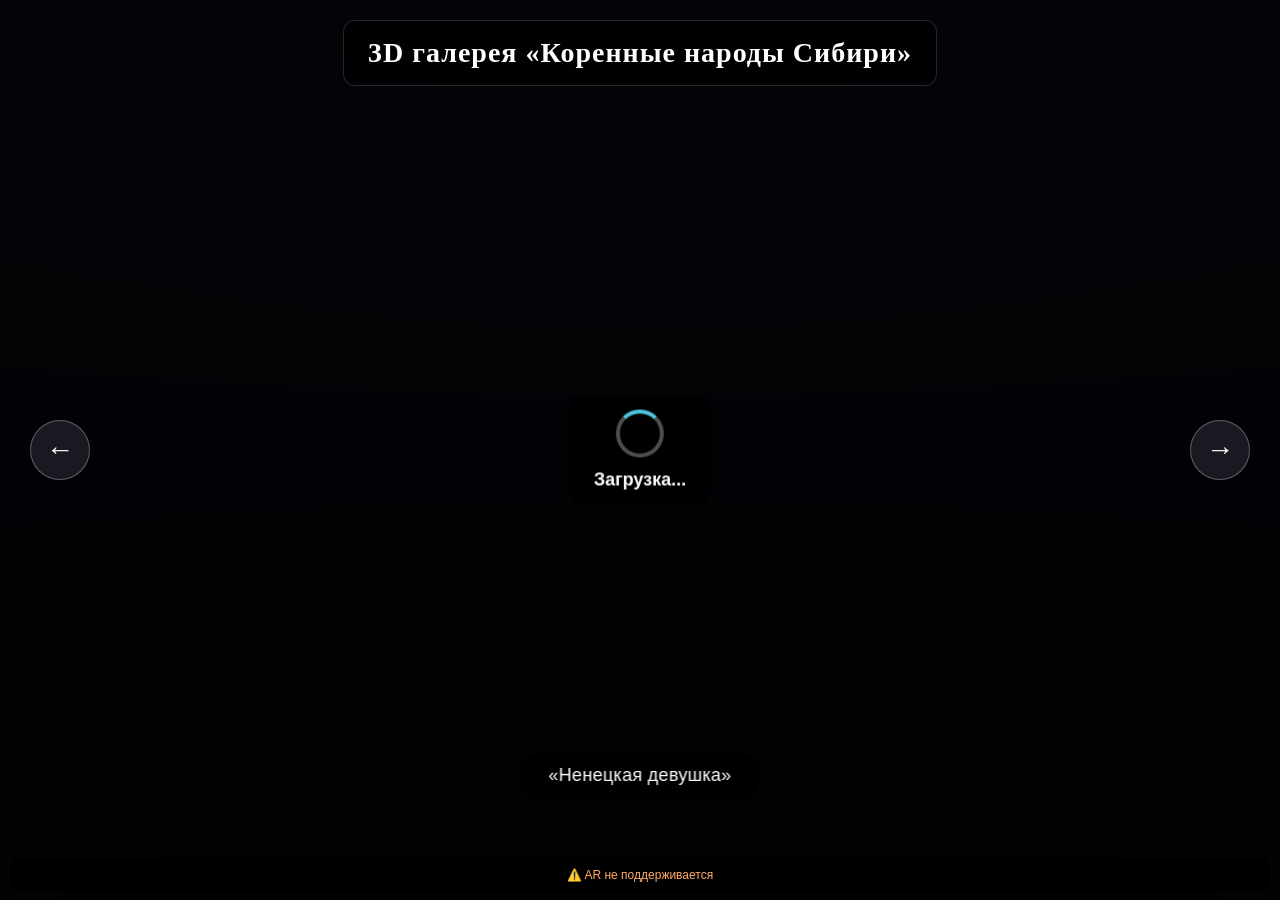
==== index.html @ 34da45de "Fix: AR model flying away on respawn - complete transform reset - Add full THREE.Object3D reset in r" ====
<!DOCTYPE html>
<html lang="ru">
<head>
    <meta charset="UTF-8">
    <meta name="viewport" content="width=device-width, initial-scale=1.0, user-scalable=no">
    <title>3D Галерея Фигурок | AR mode</title>

    <link rel="stylesheet" href="styles.css">
    <script src="js/aframe.min.js"></script>
    <script src="background-gradient.js"></script>
    
    <!-- ДЕБАГ-КОНСОЛЬ ДЛЯ СМАРТФОНА (Раскомментируй строку ниже, если нужно видеть ошибки прямо на телефоне) -->
    <!-- <script src="https://cdn.jsdelivr.net/npm/eruda"></script><script>eruda.init();</script> -->

    <style>
        #ar-instructions {
            display: none;
            position: absolute;
            top: 50%; left: 50%;
            transform: translate(-50%, -50%);
            width: 85%; max-width: 340px;
            background: rgba(0, 0, 0, 0.9);
            backdrop-filter: blur(15px);
            border: 1px solid rgba(255, 255, 255, 0.2);
            border-radius: 24px;
            padding: 25px;
            color: white;
            text-align: center;
            z-index: 300;
        }
        #ar-instructions h3 { margin-top: 0; color: #4CC3D9; }
        #ar-instructions p { font-size: 14px; line-height: 1.6; text-align: left; margin: 15px 0; }
        .gesture-hint {
            background: rgba(255,255,255,0.1);
            padding: 12px; border-radius: 12px;
            font-size: 13px !important; margin-bottom: 20px !important;
        }
        .instruction-btn {
            background: #4CC3D9; color: white; border: none;
            padding: 12px; border-radius: 12px; font-weight: bold;
            width: 100%; cursor: pointer; text-transform: uppercase;
        }
        #ar-ui { display: none; position: absolute; bottom: 25px; left: 0; right: 0; pointer-events: none; z-index: 200; }
        body.ar-mode #ar-ui { display: block; }
        .ar-action-btn {
            position: absolute; bottom: 0; border: 1px solid rgba(255,255,255,0.4);
            border-radius: 50%; width: 60px; height: 60px; font-size: 26px;
            display: flex; align-items: center; justify-content: center;
            pointer-events: auto; color: white; transition: transform 0.1s;
        }
        .ar-action-btn:active { transform: scale(0.9); }
        #ar-reset-btn { left: 25px; background: linear-gradient(135deg, #0078ff, #004ecc); }
        #ar-exit-btn { right: 25px; background: linear-gradient(135deg, #ff3b3b, #cc0000); }
    </style>
</head>
<body>

    <div id="overlay">
        <div class="header-title">3D галерея «Коренные народы Сибири»</div>
        <div id="loading">
            <div class="spinner"></div>
            <div>Загрузка...</div>
        </div>
        <div id="arrows">
            <button class="arrow-btn" id="prev-btn">←</button>
            <button class="arrow-btn" id="next-btn">→</button>
        </div>
        <div id="description"></div>

        <button id="ar-mode-btn" class="custom-ar-button" style="display: none;">AR</button>
        <div id="ar-unsupported-msg" class="ar-unsupported-msg">⚠️ AR не поддерживается</div>

        <div id="ar-instructions">
            <h3>Инструкция AR</h3>
            <p>1. Медленно сканируйте пол камерой.<br>
               2. Наведите <b>голубой кружок</b> в нужное место и <b>тапните по нему</b>.</p>
            <p class="gesture-hint">
                <b>Жесты:</b><br>
                👆 Перемещение: 1 палец<br>
                ✌️ Вращение и масштаб: 2 пальца
            </p>
            <button class="instruction-btn" id="close-instr-btn">ПОНЯТНО</button>
        </div>

        <div id="ar-ui">
            <button id="ar-reset-btn" class="ar-action-btn">🔄</button>
            <button id="ar-exit-btn" class="ar-action-btn">✖</button>
        </div>
    </div>

    <a-scene
        renderer="colorManagement: true; antialias: true; physicallyCorrectLights: true; logarithmicDepthBuffer: true;"
        shadow="type: pcfsoft"
        webxr="requiredFeatures: hit-test; optionalFeatures: dom-overlay; overlayElement: #overlay; referenceSpaceType: local;"
        ar-placement
        ar-model-sync
        gallery-controls>

        <a-sky material="shader: background-gradient; colorTop: #1e2a3a; colorBottom: #0a0a0a;" geometry="primitive: sphere; radius: 500;" hide-on-enter-ar></a-sky>

        <a-entity light="type: ambient; intensity: 0.9;"></a-entity>
        <a-entity id="main-light" position="3 5 4" light="type: directional; intensity: 1.6; castShadow: true; shadowBias: -0.0005; shadowMapHeight: 2048; shadowMapWidth: 2048;"></a-entity>

        <a-entity id="model-wrapper" position="0 0 0" hide-on-enter-ar>
            <a-entity id="main-model" gltf-model="models/Figure_1.glb" shadow="cast: true; receive: true"></a-entity>
        </a-entity>
        <a-plane rotation="-90 0 0" position="0 0 0" width="20" height="20" color="#111" opacity="0.3" shadow="receive: true" hide-on-enter-ar></a-plane>

        <a-entity id="reticle" visible="false">
            <a-ring rotation="-90 0 0" radius-inner="0.04" radius-outer="0.06" color="#4CC3D9" material="shader: flat; opacity: 0.8"></a-ring>
        </a-entity>

        <a-entity id="ar-model" visible="false">
            <a-entity id="ar-model-inner" shadow="cast: true; receive: true"></a-entity>
        </a-entity>

        <a-entity id="main-camera" camera look-controls="enabled: false" wasd-controls="enabled: false" position="0 0 0.25"></a-entity>
    </a-scene>

    <script>
        const instrWindow = document.getElementById('ar-instructions');
        
        document.getElementById('close-instr-btn').addEventListener('click', () => {
            instrWindow.style.display = 'none';
            sessionStorage.setItem('ar_hint_shown', 'true');
        });

        document.getElementById('ar-exit-btn').addEventListener('click', () => {
            const sceneEl = document.querySelector('a-scene');
            if (sceneEl.renderer.xr.getSession()) sceneEl.renderer.xr.getSession().end();
        });

        document.getElementById('ar-reset-btn').addEventListener('click', () => {
            document.querySelector('a-scene').emit('ar-request-reset');
        });

        const arButton = document.getElementById('ar-mode-btn');
        async function checkARSupport() {
            if ('xr' in navigator && 'isSessionSupported' in navigator.xr) {
                const supported = await navigator.xr.isSessionSupported('immersive-ar');
                arButton.style.display = supported ? 'flex' : 'none';
                document.getElementById('ar-unsupported-msg').style.display = supported ? 'none' : 'block';
            }
        }
        checkARSupport();

        arButton.addEventListener('click', () => {
            const sceneEl = document.querySelector('a-scene');
            if (sceneEl) sceneEl.enterVR({ mode: 'immersive-ar' });
        });
        
        // --- 1. AR УПРАВЛЕНИЕ (ИСПРАВЛЕНО) ---
        AFRAME.registerComponent('ar-placement', {
            init: function () {
                this.reticle = document.getElementById('reticle');
                this.arModel = document.getElementById('ar-model');
                this.arMode = false; this.placed = false; this.hitTestSource = null;
                this.localSpace = null;
                const sceneEl = this.el;

                if (this.arModel) {
                    this.arModel.object3D.matrixAutoUpdate = true;
                    this.arModel.object3D.updateMatrixWorld(true);
                }

                this.resetPlacement = () => {
                    this.placed = false;

                    if (this.arModel) {
                        this.arModel.setAttribute('visible', false);

                        const obj = this.arModel.object3D;
                        obj.position.set(0, 0, 0);
                        obj.rotation.set(0, 0, 0);
                        obj.quaternion.identity();
                        obj.scale.setScalar(1);
                        obj.updateMatrix();
                        obj.updateMatrixWorld(true);

                        const inner = document.getElementById('ar-model-inner');
                        if (inner && inner.object3D) {
                            inner.object3D.position.set(0, 0, 0);
                            inner.object3D.rotation.set(0, 0, 0);
                            inner.object3D.quaternion.identity();
                            inner.object3D.scale.setScalar(1);
                            inner.object3D.updateMatrix();
                            inner.setAttribute('visible', false);
                        }
                    }
                    console.log("AR State Fully Reset");
                };

                sceneEl.addEventListener('ar-request-reset', this.resetPlacement);
                sceneEl.addEventListener('figure-changed', this.resetPlacement);

                sceneEl.addEventListener('enter-vr', () => {
                    if (sceneEl.is('ar-mode')) {
                        this.arMode = true; this.placed = false;
                        document.body.classList.add('ar-mode');
                        if (!sessionStorage.getItem('ar_hint_shown')) instrWindow.style.display = 'block';

                        sceneEl.dispatchEvent(new CustomEvent('figure-changed', {
                            detail: { figure: window.currentFigure || 1 }
                        }));

                        const session = sceneEl.renderer.xr.getSession();
                        if (session) {
                            session.addEventListener('select', () => this.onSelect());
                            session.requestReferenceSpace('viewer').then((vs) => {
                                this.viewerSpace = vs;
                                session.requestHitTestSource({ space: vs }).then((s) => { this.hitTestSource = s; });
                            });
                            session.requestReferenceSpace('local').then((s) => { this.localSpace = s; });
                        }
                    }
                });

                sceneEl.addEventListener('exit-vr', () => {
                    this.arMode = false; this.placed = false;
                    document.body.classList.remove('ar-mode');
                    this.resetPlacement();
                    if (this.hitTestSource) {
                        this.hitTestSource.cancel();
                        this.hitTestSource = null;
                    }
                    this.localSpace = null;
                });

                this.onPointerDown = this.onPointerDown.bind(this);
                this.onPointerUp = this.onPointerUp.bind(this);
                this.onPointerMove = this.onPointerMove.bind(this);
                window.addEventListener('touchstart', this.onPointerDown, { passive: false });
                window.addEventListener('touchend', this.onPointerUp);
                window.addEventListener('touchmove', this.onPointerMove, { passive: false });
            },

            tick: function () {
                if (!this.arMode || !this.hitTestSource || this.placed || !this.localSpace) return;
                const frame = this.el.sceneEl.frame;
                if (!frame) return;

                try {
                    const results = frame.getHitTestResults(this.hitTestSource);
                    if (results.length > 0) {
                        const pose = results[0].getPose(this.localSpace);
                        if (pose && pose.transform) {
                            this.reticle.setAttribute('visible', true);
                            this.reticle.setAttribute('position', pose.transform.position);
                            this.reticle.object3D.quaternion.copy(pose.transform.orientation);
                        }
                    } else {
                        this.reticle.setAttribute('visible', false);
                    }
                } catch (e) {
                    console.warn("XR HitTest error", e);
                }
            },

            onSelect: function () {
                if (instrWindow.style.display === 'block') return;
                if (!this.arMode || this.placed || !this.reticle.getAttribute('visible')) return;

                const arObj = this.arModel.object3D;
                arObj.position.set(0, 0, 0);
                arObj.quaternion.identity();

                const reticlePos = this.reticle.object3D.position;
                arObj.position.copy(reticlePos);

                this.arModel.setAttribute('visible', true);
                this.placed = true;
                this.reticle.setAttribute('visible', false);
                this.el.emit('ar-model-placed');

                if (window.navigator.vibrate) window.navigator.vibrate(50);
            },

            onPointerDown: function (evt) {
                if (!this.arMode || !this.placed) return;
                if (evt.touches.length === 2) {
                    this.initialDistance = Math.hypot(evt.touches[0].clientX - evt.touches[1].clientX, evt.touches[0].clientY - evt.touches[1].clientY);
                    this.initialScale = this.arModel.object3D.scale.x;
                    this.initialAngle = Math.atan2(evt.touches[0].clientY - evt.touches[1].clientY, evt.touches[0].clientX - evt.touches[1].clientX);
                    this.initialRotationY = this.arModel.object3D.rotation.y;
                } else if (evt.touches.length === 1) {
                    this.isDragging = true;
                    this.prevPos = { x: evt.touches[0].clientX, y: evt.touches[0].clientY };
                }
            },

            onPointerMove: function (evt) {
                if (!this.arMode || !this.placed) return;
                if (evt.touches.length === 2) {
                    evt.preventDefault();
                    const dist = Math.hypot(evt.touches[0].clientX - evt.touches[1].clientX, evt.touches[0].clientY - evt.touches[1].clientY);
                    const angle = Math.atan2(evt.touches[0].clientY - evt.touches[1].clientY, evt.touches[0].clientX - evt.touches[1].clientX);
                    this.arModel.object3D.scale.setScalar(Math.max(0.1, Math.min(5.0, this.initialScale * (dist / this.initialDistance))));
                    let deltaAngle = angle - this.initialAngle;
                    this.arModel.object3D.rotation.y = this.initialRotationY - deltaAngle;
                } else if (this.isDragging && evt.touches.length === 1) {
                    evt.preventDefault();
                    const dx = evt.touches[0].clientX - this.prevPos.x;
                    const dy = evt.touches[0].clientY - this.prevPos.y;
                    this.arModel.object3D.position.x += dx * 0.0015;
                    this.arModel.object3D.position.z += dy * 0.0015;
                    this.prevPos = { x: evt.touches[0].clientX, y: evt.touches[0].clientY };
                }
            },
            onPointerUp: function () { this.isDragging = false; }
        });

        // --- 2. ГАЛЕРЕЯ УПРАВЛЕНИЕ ---
        AFRAME.registerComponent('gallery-controls', {
            init: function () {
                this.wrapper = document.getElementById('model-wrapper');
                this.camera = document.getElementById('main-camera');
                this.isDragging = false; this.zoom = 0.175;
                this.onPointerDown = this.onPointerDown.bind(this);
                this.onPointerUp = this.onPointerUp.bind(this);
                this.onPointerMove = this.onPointerMove.bind(this);
                this.onWheel = this.onWheel.bind(this);
                document.addEventListener('mousedown', this.onPointerDown);
                document.addEventListener('mouseup', this.onPointerUp);
                document.addEventListener('mousemove', this.onPointerMove);
                document.addEventListener('touchstart', this.onPointerDown, { passive: false });
                document.addEventListener('touchend', this.onPointerUp);
                document.addEventListener('touchmove', this.onPointerMove, { passive: false });
                document.addEventListener('wheel', this.onWheel, { passive: false });
            },
            onPointerDown: function (evt) {
                if (document.body.classList.contains('ar-mode') || evt.target.closest('button')) return;
                this.isDragging = true;
                if (evt.touches && evt.touches.length === 2) {
                    this.initDist = Math.hypot(evt.touches[0].clientX - evt.touches[1].clientX, evt.touches[0].clientY - evt.touches[1].clientY);
                    this.initZoom = this.zoom;
                } else {
                    this.prevPos = { x: evt.touches ? evt.touches[0].clientX : evt.clientX, y: evt.touches ? evt.touches[0].clientY : evt.clientY };
                }
            },
            onPointerMove: function (evt) {
                if (document.body.classList.contains('ar-mode') || !this.isDragging) return;
                if (evt.touches && evt.touches.length === 2) {
                    evt.preventDefault();
                    let d = Math.hypot(evt.touches[0].clientX - evt.touches[1].clientX, evt.touches[0].clientY - evt.touches[1].clientY);
                    this.zoom = Math.max(0.1, Math.min(0.25, this.initZoom * (this.initDist / d)));
                } else {
                    evt.preventDefault();
                    let cx = evt.touches ? evt.touches[0].clientX : evt.clientX;
                    let cy = evt.touches ? evt.touches[0].clientY : evt.clientY;
                    let rot = this.wrapper.getAttribute('rotation');
                    let nx = Math.max(-70, Math.min(70, rot.x + (cy - this.prevPos.y) * 0.22));
                    this.wrapper.setAttribute('rotation', { x: nx, y: rot.y + (cx - this.prevPos.x) * 0.22, z: 0 });
                    this.prevPos = { x: cx, y: cy };
                }
                this.camera.setAttribute('position', `0 0 ${this.zoom}`);
            },
            onPointerUp: function () { this.isDragging = false; },
            onWheel: function (evt) {
                if (document.body.classList.contains('ar-mode')) return;
                this.zoom = Math.max(0.1, Math.min(0.25, this.zoom + evt.deltaY * 0.001));
                this.camera.setAttribute('position', `0 0 ${this.zoom}`);
            }
        });

        // --- 3. СИНХРОНИЗАЦИЯ МОДЕЛЕЙ (ФИКС ИСЧЕЗНОВЕНИЯ) ---
        AFRAME.registerComponent('ar-model-sync', {
            init: function () {
                this.inner = document.getElementById('ar-model-inner');
                this.el.addEventListener('figure-changed', (e) => { this.curr = e.detail.figure; this.update(); });
                this.el.addEventListener('ar-model-placed', () => {
                    // Принудительно показываем при установке
                    this.inner.setAttribute('visible', true);
                    this.scale();
                });
                this.update();
            },
            update: function () {
                if (!this.inner) return;

                this.inner.setAttribute('visible', false);
                this.inner.removeAttribute('gltf-model');

                if (this.inner.object3D) {
                    this.inner.object3D.position.set(0, 0, 0);
                    this.inner.object3D.rotation.set(0, 0, 0);
                    this.inner.object3D.quaternion.identity();
                    this.inner.object3D.scale.setScalar(1);
                }

                setTimeout(() => {
                    this.inner.setAttribute('gltf-model', `models/Figure_${this.curr || 1}.glb`);
                    this.inner.addEventListener('model-loaded', () => {
                        this.inner.setAttribute('visible', true);
                        this.scale();
                    }, { once: true });
                }, 50);
            },
            scale: function () {
                const obj = this.inner.object3D;
                if (!obj) return;
                
                // Ждем пока появятся дети (меш)
                if (obj.children.length === 0) {
                    setTimeout(() => this.scale(), 100);
                    return;
                }

                obj.rotation.set(0,0,0); obj.scale.setScalar(1); obj.position.set(0,0,0);
                obj.updateMatrixWorld(true);

                const box = new THREE.Box3().setFromObject(obj);
                const size = new THREE.Vector3(); box.getSize(size);
                const maxDim = Math.max(size.x, size.y, size.z);
                
                if (maxDim === 0 || isNaN(maxDim)) {
                    setTimeout(() => this.scale(), 100);
                    return;
                }

                obj.scale.setScalar(0.20 / maxDim);
                obj.updateMatrixWorld(true);

                const b2 = new THREE.Box3().setFromObject(obj);
                const center = new THREE.Vector3(); b2.getCenter(center);
                obj.position.set(-center.x, -b2.min.y, -center.z);
                console.log("AR Model Rescaled Correctly");
            }
        });

        // --- 4. ДАННЫЕ И ЛОГИКА ГАЛЕРЕИ ---
        const figureNames = {
            1: "«Ненецкая девушка»", 2: "«Эвенкийка, вышивающая шапку»", 3: "«Женщина с собакой»", 
            4: "«Эвенкийская семья»", 5: "«Эвенкийский мужчина»", 6: "«Русская пара в летних нарядах»", 
            7: "«Бурятский мужчина»", 8: "«Бурятская женщина»", 9: "«Тофаларский охотник»", 
            10: "«Тофаларская охотница»", 11: "«Бурятский мужчина»", 
            12: "«Тофаларская женщина с младенцем в берестяной колыбели»", 
            13: "«Бурятский мужчина»", 14: "«Эвенкийская женщина»", 
            15: "«Эвенкийская женщина, вышивающая рукавицы»", 16: "«Бурятский мужчина»"
        };

        const model = document.getElementById('main-model');
        const wrapper = document.getElementById('model-wrapper');
        const loading = document.getElementById('loading');
        window.currentFigure = 1;

        function process() {
            const mesh = model.getObject3D('mesh');
            if (!mesh) return setTimeout(process, 50);
            wrapper.object3D.rotation.set(0,0,0);
            model.object3D.rotation.set(0,0,0); model.object3D.scale.setScalar(1); model.object3D.position.set(0,0,0);
            model.object3D.updateMatrixWorld(true);
            const box = new THREE.Box3().setFromObject(model.object3D);
            const size = new THREE.Vector3(); box.getSize(size);
            model.object3D.scale.setScalar(0.15 / Math.max(size.x, size.y, size.z));
            model.object3D.updateMatrixWorld(true);
            const b2 = new THREE.Box3().setFromObject(model.object3D);
            const c = new THREE.Vector3(); b2.getCenter(c);
            model.object3D.position.set(-c.x, -c.y, -c.z);
            document.querySelector('a-plane').setAttribute('position', `0 ${new THREE.Box3().setFromObject(model.object3D).min.y - 0.05} 0`);
            loading.style.display = 'none';
        }

        model.addEventListener('model-loaded', process);

        function load(num) {
            loading.style.display = 'flex';
            document.getElementById('description').textContent = figureNames[num];
            model.removeAttribute('gltf-model');
            setTimeout(() => {
                model.setAttribute('gltf-model', `models/Figure_${num}.glb`);
                document.querySelector('a-scene').dispatchEvent(new CustomEvent('figure-changed', { detail: { figure: num } }));
            }, 20);
        }

        document.getElementById('prev-btn').onclick = () => { window.currentFigure = (window.currentFigure > 1) ? window.currentFigure - 1 : 16; load(window.currentFigure); };
        document.getElementById('next-btn').onclick = () => { window.currentFigure = (window.currentFigure < 16) ? window.currentFigure + 1 : 1; load(window.currentFigure); };
        load(window.currentFigure);

        document.getElementById('overlay').addEventListener('beforexrselect', (e) => { 
            if (e.target.closest('button') || e.target.closest('#ar-instructions')) e.preventDefault(); 
        });
    </script>
</body>
</html>
---- styles.css ----
body {
    margin: 0;
    overflow: hidden;
    font-family: 'Segoe UI', Tahoma, Geneva, Verdana, sans-serif;
    background-color: #111;
    touch-action: none;
}

@import url('https://fonts.googleapis.com/css2?family=Playfair+Display:wght@400;600&display=swap');

.header-title {
    position: absolute;
    top: 15px;
    left: 50%;
    transform: translateX(-50%);
    color: #fff;
    font-size: 20px;
    font-weight: 600;
    font-family: 'Playfair Display', Georgia, serif;
    text-shadow: 2px 2px 6px rgba(0,0,0,0.9);
    z-index: 100;
    text-align: center;
    letter-spacing: 1px;
    padding: 10px 18px;
    background: rgba(0,0,0,0.6);
    border-radius: 12px;
    backdrop-filter: blur(6px);
    max-width: 90%;
    border: 1px solid rgba(255,255,255,0.15);
    line-height: 1.3;
    pointer-events: none;
}

@media (min-width: 768px) {
    .header-title {
        font-size: 28px;
        padding: 14px 24px;
        top: 20px;
    }
}

#arrows {
    position: absolute;
    top: 0;
    bottom: 0;
    left: 0;
    right: 0;
    display: flex;
    justify-content: space-between;
    align-items: center;
    padding: 0 15px;
    pointer-events: none;
    z-index: 100;
}

.arrow-btn {
    pointer-events: auto;
    padding: 12px 18px;
    cursor: pointer;
    background: rgba(30, 30, 40, 0.85);
    backdrop-filter: blur(8px);
    border: 1px solid rgba(255,255,255,0.3);
    border-radius: 50%;
    font-weight: bold;
    font-size: 20px;
    transition: all 0.2s ease;
    width: 48px;
    height: 48px;
    display: flex;
    align-items: center;
    justify-content: center;
    color: white;
    box-shadow: 0 4px 12px rgba(0,0,0,0.3);
}

.arrow-btn:active {
    transform: scale(0.95);
    background: rgba(80, 80, 100, 0.9);
}

@media (min-width: 768px) {
    #arrows { padding: 0 30px; }
    .arrow-btn {
        width: 60px;
        height: 60px;
        font-size: 28px;
    }
    .arrow-btn:hover {
        background: rgba(255,255,255,0.9);
        color: #111;
        transform: scale(1.05);
    }
}

#loading {
    position: absolute;
    top: 50%;
    left: 50%;
    transform: translate(-50%, -50%);
    color: #fff;
    font-size: 18px;
    font-weight: bold;
    z-index: 200;
    background: rgba(0, 0, 0, 0.85);
    padding: 15px 25px;
    border-radius: 16px;
    display: flex;
    flex-direction: column;
    align-items: center;
    gap: 12px;
    backdrop-filter: blur(10px);
    pointer-events: none;
}

.spinner {
    width: 40px;
    height: 40px;
    border: 4px solid rgba(255, 255, 255, 0.3);
    border-top: 4px solid #4CC3D9;
    border-radius: 50%;
    animation: spin 1s linear infinite;
}

@keyframes spin {
    0% { transform: rotate(0deg); }
    100% { transform: rotate(360deg); }
}

#description {
    position: absolute;
    bottom: 80px;
    left: 50%;
    transform: translateX(-50%);
    color: #fff;
    font-size: 14px;
    font-weight: 500;
    text-align: center;
    background: rgba(0, 0, 0, 0.7);
    backdrop-filter: blur(8px);
    padding: 10px 20px;
    border-radius: 40px;
    z-index: 100;
    max-width: 85%;
    line-height: 1.4;
    pointer-events: none;
    white-space: nowrap;
    overflow-x: auto;
    white-space: normal;
    font-weight: 500;
    letter-spacing: 0.3px;
}

@media (min-width: 768px) {
    #description {
        font-size: 18px;
        padding: 12px 28px;
        bottom: 100px;
        max-width: 70%;
    }
}

.custom-ar-button {
    position: absolute;
    bottom: 15px;
    right: 15px;
    background: linear-gradient(135deg, #0078ff, #004ecc);
    color: white;
    border: 1px solid rgba(255,255,255,0.3);
    border-radius: 50%;
    width: 50px;
    height: 50px;
    font-size: 12px;
    font-weight: bold;
    font-family: inherit;
    z-index: 150;
    cursor: pointer;
    box-shadow: 0 4px 12px rgba(0,0,0,0.3);
    backdrop-filter: blur(4px);
    transition: transform 0.2s, background 0.2s;
    display: flex;
    align-items: center;
    justify-content: center;
    pointer-events: auto;
    text-transform: uppercase;
    letter-spacing: 0.5px;
}

.custom-ar-button:active {
    transform: scale(0.92);
    background: linear-gradient(135deg, #0066dd, #003d99);
}

@media (min-width: 768px) {
    .custom-ar-button {
        bottom: 20px;
        right: 20px;
        width: 60px;
        height: 60px;
        font-size: 14px;
    }
    .custom-ar-button:hover {
        transform: scale(1.05);
        background: linear-gradient(135deg, #1a86ff, #0059dd);
    }
}

.a-enter-vr, .a-enter-vr-button {
    display: none !important;
    visibility: hidden !important;
    opacity: 0 !important;
    pointer-events: none !important;
}

.a-enter-ar {
    display: none !important;
}

body.ar-mode .header-title,
body.ar-mode #arrows,
body.ar-mode #description,
body.ar-mode .custom-ar-button {
    display: none !important;
}

.ar-unsupported-msg {
    position: absolute;
    bottom: 5px;
    left: 10px;
    right: 10px;
    background: rgba(0,0,0,0.7);
    color: #ffaa66;
    padding: 8px 12px;
    border-radius: 8px;
    font-size: 11px;
    text-align: center;
    z-index: 160;
    backdrop-filter: blur(6px);
    pointer-events: none;
    font-weight: 500;
    display: none;
    white-space: nowrap;
    overflow: hidden;
    text-overflow: ellipsis;
}

@media (min-width: 768px) {
    .ar-unsupported-msg {
        font-size: 12px;
        bottom: 8px;
        padding: 10px 15px;
    }
}
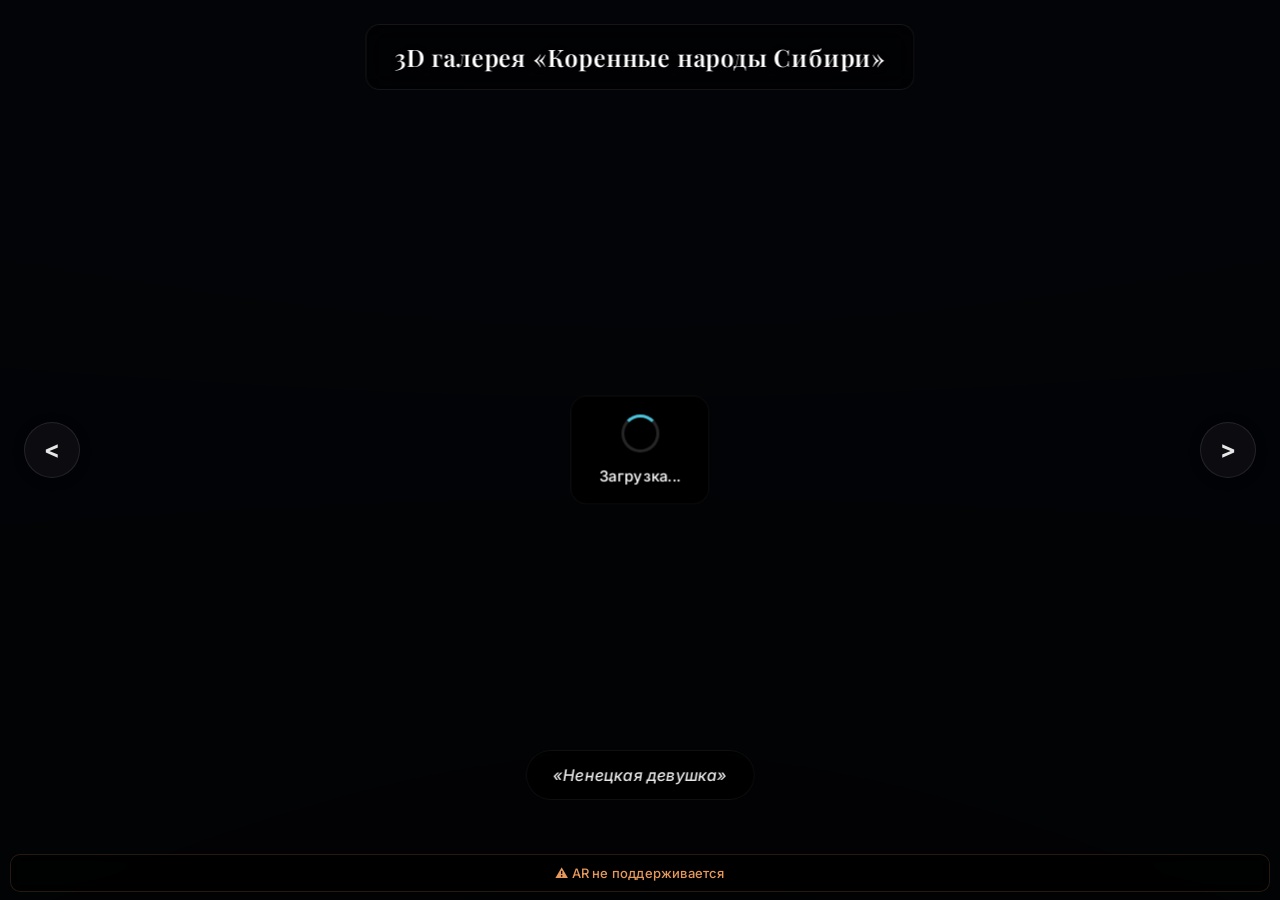
==== commit 04a9e92f: "UI: redesign typography and navigation buttons - Switch to Inter font for UI elements (cleaner, mode" ====
--- a/index.html
+++ b/index.html
@@ -62,8 +62,8 @@
             <div>Загрузка...</div>
         </div>
         <div id="arrows">
-            <button class="arrow-btn" id="prev-btn">←</button>
-            <button class="arrow-btn" id="next-btn">→</button>
+            <button class="arrow-btn" id="prev-btn">&lt;</button>
+            <button class="arrow-btn" id="next-btn">&gt;</button>
         </div>
         <div id="description"></div>
 
@@ -348,7 +348,9 @@
                     let cx = evt.touches ? evt.touches[0].clientX : evt.clientX;
                     let cy = evt.touches ? evt.touches[0].clientY : evt.clientY;
                     let rot = this.wrapper.getAttribute('rotation');
-                    let nx = Math.max(-70, Math.min(70, rot.x + (cy - this.prevPos.y) * 0.22));
+                    let normY = ((rot.y % 360) + 360) % 360;
+                    let verticalFactor = (normY > 90 && normY < 270) ? -1 : 1;
+                    let nx = Math.max(-70, Math.min(70, rot.x + (cy - this.prevPos.y) * 0.22 * verticalFactor));
                     this.wrapper.setAttribute('rotation', { x: nx, y: rot.y + (cx - this.prevPos.x) * 0.22, z: 0 });
                     this.prevPos = { x: cx, y: cy };
                 }
--- a/styles.css
+++ b/styles.css
@@ -1,41 +1,46 @@
+@import url('https://fonts.googleapis.com/css2?family=Inter:wght@400;500;600;700&family=Playfair+Display:wght@400;500;600;700&display=swap');
+
 body {
     margin: 0;
     overflow: hidden;
-    font-family: 'Segoe UI', Tahoma, Geneva, Verdana, sans-serif;
+    font-family: 'Inter', -apple-system, BlinkMacSystemFont, 'Segoe UI', sans-serif;
     background-color: #111;
     touch-action: none;
-}
-
-@import url('https://fonts.googleapis.com/css2?family=Playfair+Display:wght@400;600&display=swap');
+    -webkit-font-smoothing: antialiased;
+    -moz-osx-font-smoothing: grayscale;
+}
 
 .header-title {
     position: absolute;
-    top: 15px;
+    top: 16px;
     left: 50%;
     transform: translateX(-50%);
     color: #fff;
-    font-size: 20px;
+    font-size: 17px;
     font-weight: 600;
     font-family: 'Playfair Display', Georgia, serif;
-    text-shadow: 2px 2px 6px rgba(0,0,0,0.9);
+    text-shadow: 0 2px 8px rgba(0,0,0,0.5);
     z-index: 100;
     text-align: center;
-    letter-spacing: 1px;
-    padding: 10px 18px;
-    background: rgba(0,0,0,0.6);
-    border-radius: 12px;
-    backdrop-filter: blur(6px);
+    letter-spacing: 0.5px;
+    padding: 12px 22px;
+    background: rgba(0,0,0,0.5);
+    border-radius: 14px;
+    backdrop-filter: blur(12px);
+    -webkit-backdrop-filter: blur(12px);
     max-width: 90%;
-    border: 1px solid rgba(255,255,255,0.15);
-    line-height: 1.3;
-    pointer-events: none;
+    border: 1px solid rgba(255,255,255,0.08);
+    line-height: 1.35;
+    pointer-events: none;
+    white-space: nowrap;
 }
 
 @media (min-width: 768px) {
     .header-title {
-        font-size: 28px;
-        padding: 14px 24px;
-        top: 20px;
+        font-size: 24px;
+        padding: 16px 28px;
+        top: 24px;
+        letter-spacing: 0.8px;
     }
 }
 
@@ -48,46 +53,53 @@
     display: flex;
     justify-content: space-between;
     align-items: center;
-    padding: 0 15px;
+    padding: 0 12px;
     pointer-events: none;
     z-index: 100;
 }
 
 .arrow-btn {
     pointer-events: auto;
-    padding: 12px 18px;
     cursor: pointer;
-    background: rgba(30, 30, 40, 0.85);
-    backdrop-filter: blur(8px);
-    border: 1px solid rgba(255,255,255,0.3);
+    background: rgba(15, 15, 20, 0.75);
+    backdrop-filter: blur(12px);
+    -webkit-backdrop-filter: blur(12px);
+    border: 1px solid rgba(255,255,255,0.1);
     border-radius: 50%;
-    font-weight: bold;
-    font-size: 20px;
-    transition: all 0.2s ease;
-    width: 48px;
-    height: 48px;
+    font-size: 22px;
+    font-weight: 700;
+    font-family: 'Inter', sans-serif;
+    transition: all 0.15s ease;
+    width: 52px;
+    height: 52px;
     display: flex;
     align-items: center;
     justify-content: center;
-    color: white;
-    box-shadow: 0 4px 12px rgba(0,0,0,0.3);
+    color: rgba(255,255,255,0.9);
+    box-shadow: 0 2px 12px rgba(0,0,0,0.3);
+    line-height: 1;
+    padding: 0;
+    user-select: none;
+    -webkit-tap-highlight-color: transparent;
 }
 
 .arrow-btn:active {
-    transform: scale(0.95);
-    background: rgba(80, 80, 100, 0.9);
-}
-
-@media (min-width: 768px) {
-    #arrows { padding: 0 30px; }
+    transform: scale(0.92);
+    background: rgba(76, 195, 217, 0.3);
+    border-color: rgba(76, 195, 217, 0.5);
+}
+
+@media (min-width: 768px) {
+    #arrows { padding: 0 24px; }
     .arrow-btn {
-        width: 60px;
-        height: 60px;
-        font-size: 28px;
+        width: 56px;
+        height: 56px;
+        font-size: 24px;
     }
     .arrow-btn:hover {
-        background: rgba(255,255,255,0.9);
-        color: #111;
+        background: rgba(76, 195, 217, 0.2);
+        border-color: rgba(76, 195, 217, 0.4);
+        color: #fff;
         transform: scale(1.05);
     }
 }
@@ -98,27 +110,30 @@
     left: 50%;
     transform: translate(-50%, -50%);
     color: #fff;
-    font-size: 18px;
-    font-weight: bold;
+    font-size: 15px;
+    font-weight: 500;
+    letter-spacing: 0.3px;
     z-index: 200;
-    background: rgba(0, 0, 0, 0.85);
-    padding: 15px 25px;
+    background: rgba(0, 0, 0, 0.8);
+    padding: 18px 28px;
     border-radius: 16px;
     display: flex;
     flex-direction: column;
     align-items: center;
-    gap: 12px;
-    backdrop-filter: blur(10px);
-    pointer-events: none;
+    gap: 14px;
+    backdrop-filter: blur(12px);
+    -webkit-backdrop-filter: blur(12px);
+    pointer-events: none;
+    border: 1px solid rgba(255,255,255,0.06);
 }
 
 .spinner {
-    width: 40px;
-    height: 40px;
-    border: 4px solid rgba(255, 255, 255, 0.3);
-    border-top: 4px solid #4CC3D9;
+    width: 32px;
+    height: 32px;
+    border: 3px solid rgba(255, 255, 255, 0.15);
+    border-top: 3px solid #4CC3D9;
     border-radius: 50%;
-    animation: spin 1s linear infinite;
+    animation: spin 0.8s linear infinite;
 }
 
 @keyframes spin {
@@ -128,34 +143,37 @@
 
 #description {
     position: absolute;
-    bottom: 80px;
+    bottom: 75px;
     left: 50%;
     transform: translateX(-50%);
-    color: #fff;
-    font-size: 14px;
+    color: rgba(255,255,255,0.9);
+    font-size: 13px;
     font-weight: 500;
     text-align: center;
-    background: rgba(0, 0, 0, 0.7);
-    backdrop-filter: blur(8px);
+    background: rgba(0, 0, 0, 0.55);
+    backdrop-filter: blur(12px);
+    -webkit-backdrop-filter: blur(12px);
     padding: 10px 20px;
-    border-radius: 40px;
+    border-radius: 30px;
     z-index: 100;
     max-width: 85%;
-    line-height: 1.4;
-    pointer-events: none;
+    line-height: 1.5;
+    pointer-events: none;
+    letter-spacing: 0.2px;
+    border: 1px solid rgba(255,255,255,0.06);
+    font-style: italic;
     white-space: nowrap;
-    overflow-x: auto;
-    white-space: normal;
-    font-weight: 500;
-    letter-spacing: 0.3px;
+    overflow: hidden;
+    text-overflow: ellipsis;
 }
 
 @media (min-width: 768px) {
     #description {
-        font-size: 18px;
-        padding: 12px 28px;
+        font-size: 16px;
+        padding: 12px 26px;
         bottom: 100px;
-        max-width: 70%;
+        max-width: 65%;
+        border-radius: 40px;
     }
 }
 
@@ -163,44 +181,46 @@
     position: absolute;
     bottom: 15px;
     right: 15px;
-    background: linear-gradient(135deg, #0078ff, #004ecc);
+    background: rgba(0, 120, 255, 0.8);
     color: white;
-    border: 1px solid rgba(255,255,255,0.3);
+    border: 1px solid rgba(255,255,255,0.15);
     border-radius: 50%;
-    width: 50px;
-    height: 50px;
-    font-size: 12px;
-    font-weight: bold;
-    font-family: inherit;
+    width: 48px;
+    height: 48px;
+    font-size: 13px;
+    font-weight: 600;
+    font-family: 'Inter', sans-serif;
+    letter-spacing: 1px;
     z-index: 150;
     cursor: pointer;
-    box-shadow: 0 4px 12px rgba(0,0,0,0.3);
-    backdrop-filter: blur(4px);
-    transition: transform 0.2s, background 0.2s;
+    box-shadow: 0 2px 12px rgba(0,0,0,0.3);
+    backdrop-filter: blur(8px);
+    -webkit-backdrop-filter: blur(8px);
+    transition: all 0.15s ease;
     display: flex;
     align-items: center;
     justify-content: center;
     pointer-events: auto;
     text-transform: uppercase;
-    letter-spacing: 0.5px;
+    -webkit-tap-highlight-color: transparent;
 }
 
 .custom-ar-button:active {
     transform: scale(0.92);
-    background: linear-gradient(135deg, #0066dd, #003d99);
+    background: rgba(0, 100, 220, 0.9);
 }
 
 @media (min-width: 768px) {
     .custom-ar-button {
         bottom: 20px;
         right: 20px;
-        width: 60px;
-        height: 60px;
+        width: 56px;
+        height: 56px;
         font-size: 14px;
     }
     .custom-ar-button:hover {
         transform: scale(1.05);
-        background: linear-gradient(135deg, #1a86ff, #0059dd);
+        background: rgba(0, 120, 255, 0.9);
     }
 }
 
@@ -227,26 +247,29 @@
     bottom: 5px;
     left: 10px;
     right: 10px;
-    background: rgba(0,0,0,0.7);
-    color: #ffaa66;
-    padding: 8px 12px;
-    border-radius: 8px;
-    font-size: 11px;
+    background: rgba(0,0,0,0.6);
+    color: rgba(255,170,100,0.9);
+    padding: 8px 14px;
+    border-radius: 10px;
+    font-size: 12px;
+    font-weight: 500;
     text-align: center;
     z-index: 160;
-    backdrop-filter: blur(6px);
-    pointer-events: none;
-    font-weight: 500;
+    backdrop-filter: blur(8px);
+    -webkit-backdrop-filter: blur(8px);
+    pointer-events: none;
     display: none;
     white-space: nowrap;
     overflow: hidden;
     text-overflow: ellipsis;
+    letter-spacing: 0.2px;
+    border: 1px solid rgba(255,170,100,0.15);
 }
 
 @media (min-width: 768px) {
     .ar-unsupported-msg {
-        font-size: 12px;
+        font-size: 13px;
         bottom: 8px;
-        padding: 10px 15px;
-    }
-}
+        padding: 10px 16px;
+    }
+}
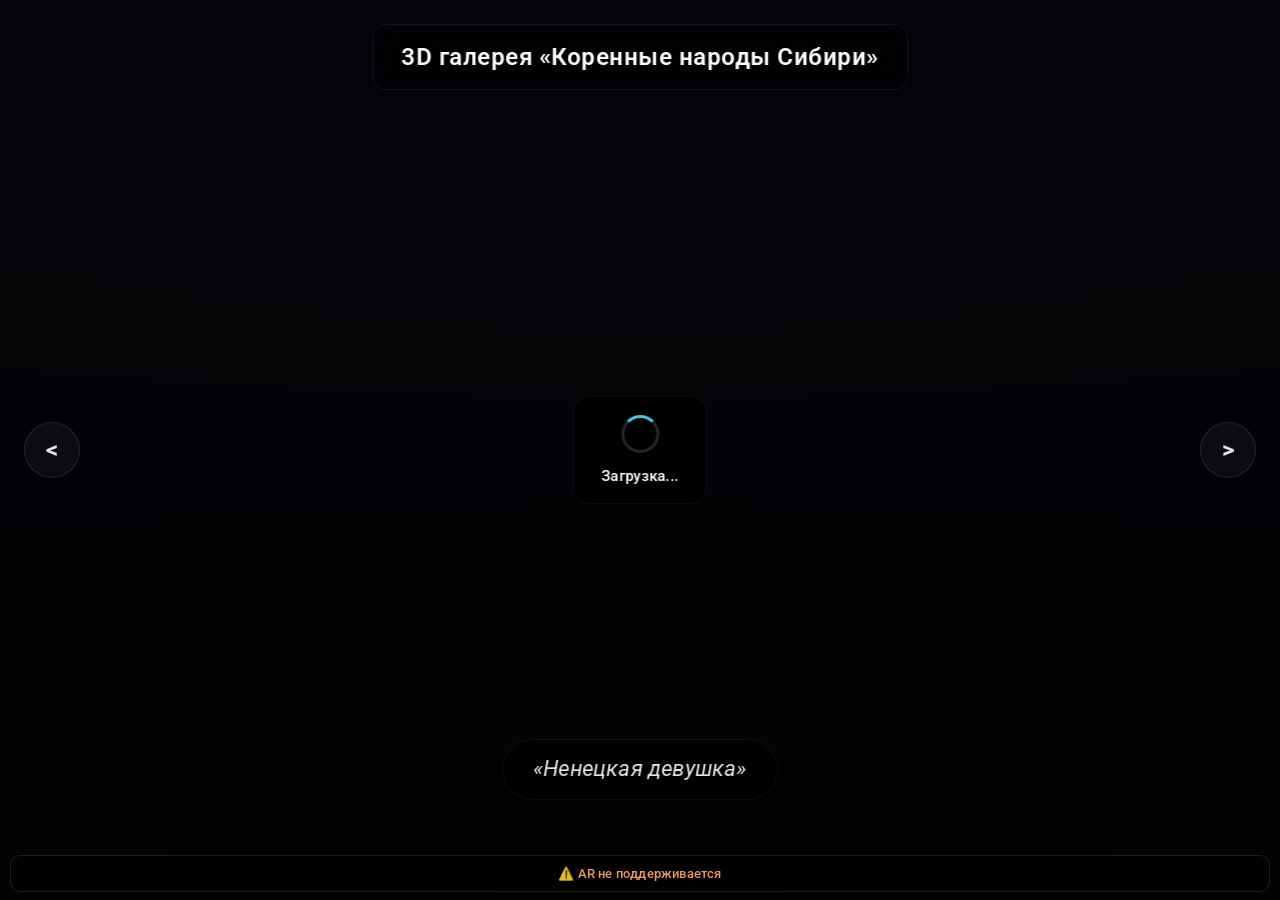
==== commit 4215f6ad: "Fix: sync camera zoom with initial position and smooth wheel scroll - Set this.zoom = 0.25 to match " ====
--- a/index.html
+++ b/index.html
@@ -314,7 +314,8 @@
             init: function () {
                 this.wrapper = document.getElementById('model-wrapper');
                 this.camera = document.getElementById('main-camera');
-                this.isDragging = false; this.zoom = 0.175;
+                this.isDragging = false;
+                this.zoom = 0.25;
                 this.onPointerDown = this.onPointerDown.bind(this);
                 this.onPointerUp = this.onPointerUp.bind(this);
                 this.onPointerMove = this.onPointerMove.bind(this);
@@ -342,7 +343,7 @@
                 if (evt.touches && evt.touches.length === 2) {
                     evt.preventDefault();
                     let d = Math.hypot(evt.touches[0].clientX - evt.touches[1].clientX, evt.touches[0].clientY - evt.touches[1].clientY);
-                    this.zoom = Math.max(0.1, Math.min(0.25, this.initZoom * (this.initDist / d)));
+                    this.zoom = Math.max(0.175, Math.min(0.35, this.initZoom * (this.initDist / d)));
                 } else {
                     evt.preventDefault();
                     let cx = evt.touches ? evt.touches[0].clientX : evt.clientX;
@@ -359,7 +360,7 @@
             onPointerUp: function () { this.isDragging = false; },
             onWheel: function (evt) {
                 if (document.body.classList.contains('ar-mode')) return;
-                this.zoom = Math.max(0.1, Math.min(0.25, this.zoom + evt.deltaY * 0.001));
+                this.zoom = Math.max(0.175, Math.min(0.35, this.zoom + evt.deltaY * 0.0001));
                 this.camera.setAttribute('position', `0 0 ${this.zoom}`);
             }
         });
--- a/styles.css
+++ b/styles.css
@@ -1,9 +1,9 @@
-@import url('https://fonts.googleapis.com/css2?family=Inter:wght@400;500;600;700&family=Playfair+Display:wght@400;500;600;700&display=swap');
+@import url('https://fonts.googleapis.com/css2?family=Roboto:wght@300;400;500;600;700&display=swap');
 
 body {
     margin: 0;
     overflow: hidden;
-    font-family: 'Inter', -apple-system, BlinkMacSystemFont, 'Segoe UI', sans-serif;
+    font-family: 'Roboto', -apple-system, BlinkMacSystemFont, 'Segoe UI', sans-serif;
     background-color: #111;
     touch-action: none;
     -webkit-font-smoothing: antialiased;
@@ -16,13 +16,13 @@
     left: 50%;
     transform: translateX(-50%);
     color: #fff;
-    font-size: 17px;
+    font-size: 18px;
     font-weight: 600;
-    font-family: 'Playfair Display', Georgia, serif;
+    font-family: 'Roboto', sans-serif;
     text-shadow: 0 2px 8px rgba(0,0,0,0.5);
     z-index: 100;
     text-align: center;
-    letter-spacing: 0.5px;
+    letter-spacing: 0.3px;
     padding: 12px 22px;
     background: rgba(0,0,0,0.5);
     border-radius: 14px;
@@ -40,7 +40,7 @@
         font-size: 24px;
         padding: 16px 28px;
         top: 24px;
-        letter-spacing: 0.8px;
+        letter-spacing: 0.5px;
     }
 }
 
@@ -68,7 +68,7 @@
     border-radius: 50%;
     font-size: 22px;
     font-weight: 700;
-    font-family: 'Inter', sans-serif;
+    font-family: 'Roboto', sans-serif;
     transition: all 0.15s ease;
     width: 52px;
     height: 52px;
@@ -147,17 +147,18 @@
     left: 50%;
     transform: translateX(-50%);
     color: rgba(255,255,255,0.9);
-    font-size: 13px;
-    font-weight: 500;
+    font-size: 20px;
+    font-weight: 400;
+    font-family: 'Roboto', sans-serif;
     text-align: center;
     background: rgba(0, 0, 0, 0.55);
     backdrop-filter: blur(12px);
     -webkit-backdrop-filter: blur(12px);
-    padding: 10px 20px;
+    padding: 12px 24px;
     border-radius: 30px;
     z-index: 100;
-    max-width: 85%;
-    line-height: 1.5;
+    max-width: 90%;
+    line-height: 1.4;
     pointer-events: none;
     letter-spacing: 0.2px;
     border: 1px solid rgba(255,255,255,0.06);
@@ -169,10 +170,10 @@
 
 @media (min-width: 768px) {
     #description {
-        font-size: 16px;
-        padding: 12px 26px;
+        font-size: 22px;
+        padding: 14px 30px;
         bottom: 100px;
-        max-width: 65%;
+        max-width: 75%;
         border-radius: 40px;
     }
 }
@@ -189,7 +190,7 @@
     height: 48px;
     font-size: 13px;
     font-weight: 600;
-    font-family: 'Inter', sans-serif;
+    font-family: 'Roboto', sans-serif;
     letter-spacing: 1px;
     z-index: 150;
     cursor: pointer;
